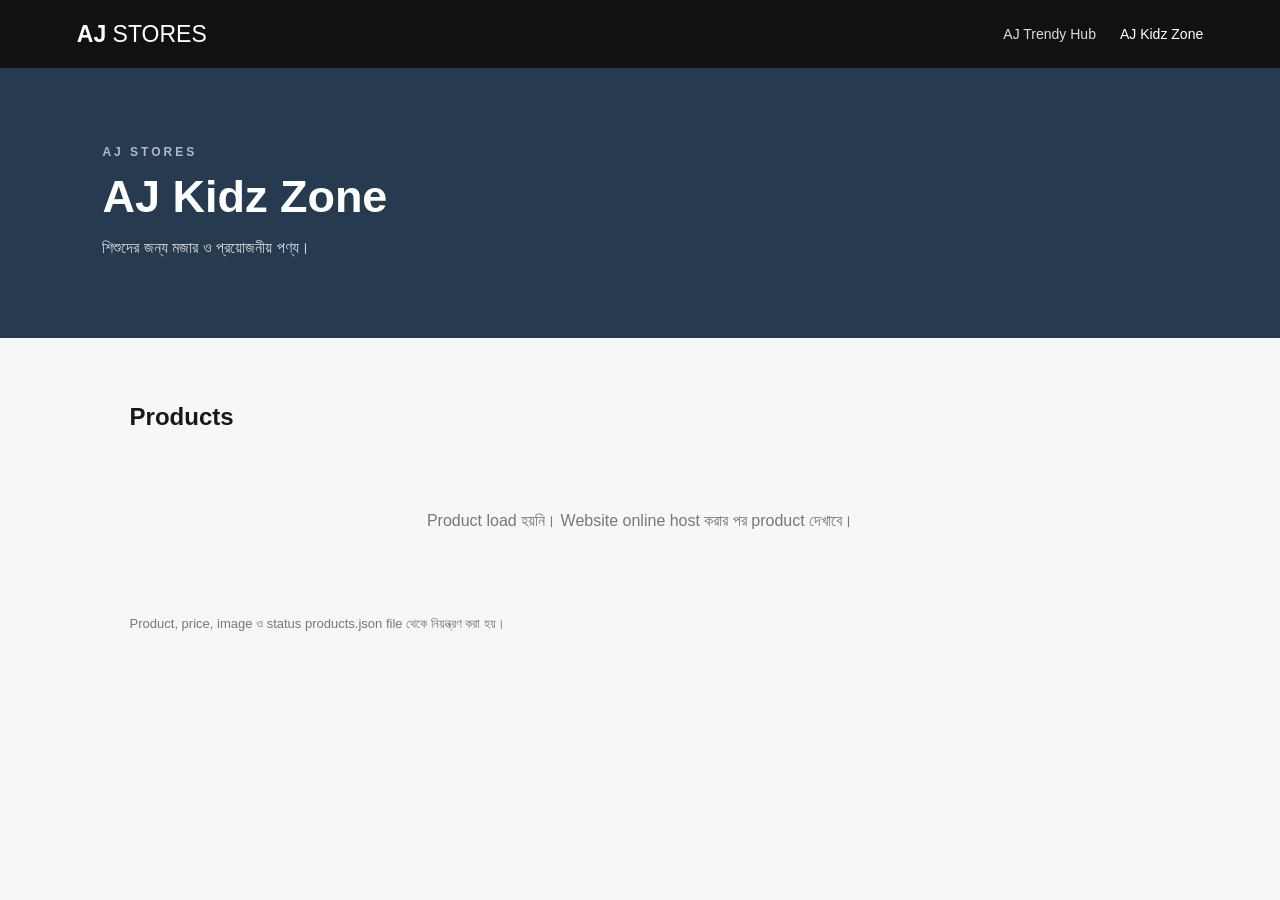
==== kidz/index.html @ 29303cb9 "index.html" ====
<!DOCTYPE html>
<html lang="bn">
<head>
  <meta charset="UTF-8">
  <meta name="viewport" content="width=device-width, initial-scale=1">
  <title>AJ Kidz Zone</title>
  <link rel="stylesheet" href="../style.css">
</head>

<body>

<header class="topbar">
  <a class="brand" href="../">AJ <span>STORES</span></a>

  <nav>
    <a href="../trendy/">AJ Trendy Hub</a>
    <a class="active" href="../kidz/">AJ Kidz Zone</a>
  </nav>
</header>

<section class="shop-hero kidz-bg">
  <p class="eyebrow">AJ STORES</p>
  <h1>AJ Kidz Zone</h1>
  <p>শিশুদের জন্য মজার ও প্রয়োজনীয় পণ্য।</p>
</section>

<main class="shop">

  <h2>Products</h2>

  <div id="products" class="products">
    <p class="loading">Product load হচ্ছে...</p>
  </div>

  <p class="note">
    Product, price, image ও status products.json file থেকে নিয়ন্ত্রণ করা হয়।
  </p>

</main>

<div id="modal" class="modal">

  <div class="modal-box">

    <button class="close" onclick="closeOrder()">×</button>

    <h2>অর্ডার করুন</h2>

    <form id="orderForm">

      <input type="hidden" id="product">
      <input type="hidden" id="price">

      <div class="order-summary">
        <b id="orderProductName"></b>
        <span>
          পণ্যের দাম: ৳<span id="orderProductPrice"></span>
        </span>
      </div>

      <label>
        আপনার পূর্ণ নাম
        <input id="name" placeholder="আপনার পূর্ণ নাম" required>
      </label>

      <label>
        মোবাইল নম্বর
        <input id="phone" placeholder="01XXXXXXXXX" required type="tel">
      </label>

      <label>
        ডেলিভারি এলাকা
        <select id="deliveryArea" required>
          <option value="">এলাকা নির্বাচন করুন</option>
          <option value="ঢাকার ভিতরে">ঢাকার ভিতরে — ৳60</option>
          <option value="ঢাকার বাইরে">ঢাকার বাইরে — ৳120</option>
        </select>
      </label>

      <label>
        পূর্ণ ঠিকানা
        <textarea id="address" placeholder="বাড়ি/রোড/এলাকা/থানা/জেলা সহ পূর্ণ ঠিকানা" required></textarea>
      </label>

      <div class="total-box">
        পণ্যের দাম: ৳<span id="summaryPrice">0</span><br>
        ডেলিভারি চার্জ: ৳<span id="deliveryCharge">0</span>
        <hr>
        <b>সর্বমোট: ৳<span id="totalPrice">0</span></b>
      </div>

      <button class="submit" type="submit">
        অর্ডার কনফার্ম করুন
      </button>

      <p id="status"></p>

    </form>

  </div>

</div>

<script src="../script.js"></script>

</body>
</html>
---- style.css ----
*{box-sizing:border-box}body{margin:0;font-family:Arial,sans-serif;color:#181818;background:#f7f7f7}.topbar{height:68px;background:#111;color:#fff;display:flex;align-items:center;justify-content:space-between;padding:0 6%;position:sticky;top:0;z-index:5}.brand{color:#fff;text-decoration:none;font-size:23px;font-weight:800}.brand span{font-weight:400}.topbar nav{display:flex;gap:24px}.topbar nav a{color:#ddd;text-decoration:none;font-size:14px}.topbar nav a:hover,.topbar nav .active{color:#fff}.hero{text-align:center;padding:75px 6% 90px}.eyebrow{letter-spacing:3px;font-size:12px;font-weight:700;opacity:.65}.hero h1{font-size:50px;margin:12px 0}.lead{font-size:19px;color:#666}.store-grid{max-width:950px;margin:48px auto 0;display:grid;grid-template-columns:1fr 1fr;gap:24px}.store-card{padding:45px 30px;text-align:left;border-radius:22px;text-decoration:none;color:#111;transition:.2s}.store-card:hover{transform:translateY(-4px)}.trendy{background:#e9e1d5}.kidz{background:#dfeaf7}.emoji{font-size:48px}.store-card h2{font-size:30px;margin:18px 0 8px}.store-card p{color:#555;line-height:1.6}.store-card span{font-weight:700}.shop-hero{padding:65px 8%;color:#fff}.trendy-bg{background:#29241f}.kidz-bg{background:#263a50}.shop-hero h1{font-size:45px;margin:8px 0}.shop-hero p:last-child{opacity:.8}.shop{padding:45px 7%;max-width:1200px;margin:auto}.products{display:grid;grid-template-columns:repeat(3,1fr);gap:22px;margin-top:25px}.product{background:#fff;border-radius:16px;padding:18px;box-shadow:0 4px 18px #0000000d}.product-img{height:190px;border-radius:12px;background:#eee;display:flex;align-items:center;justify-content:center;font-size:75px}.product h3{margin:16px 0 7px}.product p{color:#666;min-height:40px}.product strong{display:block;font-size:20px;margin:12px 0}.product button,.submit{border:0;background:#111;color:#fff;padding:12px 18px;border-radius:9px;cursor:pointer;font-weight:700;width:100%}.note{color:#777;font-size:13px;margin-top:30px}.modal{display:none;position:fixed;inset:0;background:#0008;align-items:center;justify-content:center;padding:20px;z-index:20}.modal-box{background:#fff;padding:28px;border-radius:16px;width:min(480px,100%);position:relative}.close{position:absolute;right:14px;top:10px;border:0;background:none;font-size:28px;cursor:pointer}.modal h2{margin-top:0}.modal label{display:block;font-size:13px;font-weight:700;margin:12px 0}.modal input,.modal textarea{width:100%;padding:11px;margin-top:6px;border:1px solid #ddd;border-radius:8px;font:inherit}.modal textarea{height:85px;resize:vertical}.submit{margin-top:8px}.modal #status{font-size:13px;color:#555}.topbar+main{}footer{text-align:center;padding:25px;color:#777;font-size:13px}@media(max-width:700px){.topbar{padding:0 4%}.topbar nav{gap:10px}.topbar nav a{font-size:12px}.hero h1{font-size:38px}.store-grid,.products{grid-template-columns:1fr}.shop-hero h1{font-size:36px}.store-card h2{font-size:25px}}
.brand-logo-wrap{text-align:center;background:#fff;padding:22px 20px 10px}.brand-logo{width:150px;height:150px;object-fit:cover;border-radius:50%;box-shadow:0 5px 20px #0002}@media(max-width:700px){.brand-logo{width:125px;height:125px}}

.home-brand-logo{display:block;width:145px;height:145px;object-fit:cover;border-radius:50%;margin:0 0 18px;box-shadow:0 5px 20px #0002}
@media(max-width:700px){.home-brand-logo{width:120px;height:120px}}

/* Updated homepage brand cards */
.store-card{text-align:center!important;display:flex;flex-direction:column;align-items:center;justify-content:center;min-height:430px}
.home-brand-logo{width:190px;height:190px;margin:0 auto 22px!important;object-fit:cover;border-radius:50%;box-shadow:0 5px 20px #0002}
.store-card h2{margin:4px 0 8px!important}
.product-img{overflow:hidden;position:relative}
.product-img img{width:100%;height:100%;object-fit:cover;display:block}
.product-img .placeholder{align-items:center;justify-content:center;width:100%;height:100%;font-size:70px}
.loading{text-align:center;color:#777;grid-column:1/-1;padding:40px}
.order-summary{background:#f7f7f7;padding:14px;border-radius:10px;margin-bottom:12px;display:flex;justify-content:space-between;gap:10px;flex-wrap:wrap}
.modal select{width:100%;padding:11px;margin-top:6px;border:1px solid #ddd;border-radius:8px;font:inherit;background:#fff}
.total-box{background:#f7f7f7;border-radius:10px;padding:14px;margin:15px 0;line-height:1.8}
.total-box hr{border:0;border-top:1px solid #ddd}
@media(max-width:700px){.home-brand-logo{width:150px;height:150px}.store-card{min-height:350px}}


/* Compact responsive order form */
.modal{padding:12px;overflow-y:auto}
.modal-box{width:min(410px,100%);max-height:94vh;overflow-y:auto;padding:20px;border-radius:14px}
.modal h2{font-size:21px;margin-bottom:10px}
.modal label{margin:9px 0;font-size:12px}
.modal input,.modal textarea,.modal select{padding:9px;margin-top:4px;font-size:14px}
.modal textarea{height:62px}
.order-summary{padding:10px;margin-bottom:8px;font-size:13px}
.total-box{padding:10px;margin:10px 0;line-height:1.55;font-size:13px}
.submit{padding:10px 16px;margin-top:4px}
@media(max-width:700px){
  .modal{padding:8px;align-items:center}
  .modal-box{width:calc(100vw - 16px);max-width:380px;max-height:92vh;padding:16px;border-radius:12px}
  .modal h2{font-size:19px}
  .close{right:10px;top:6px;font-size:25px}
}
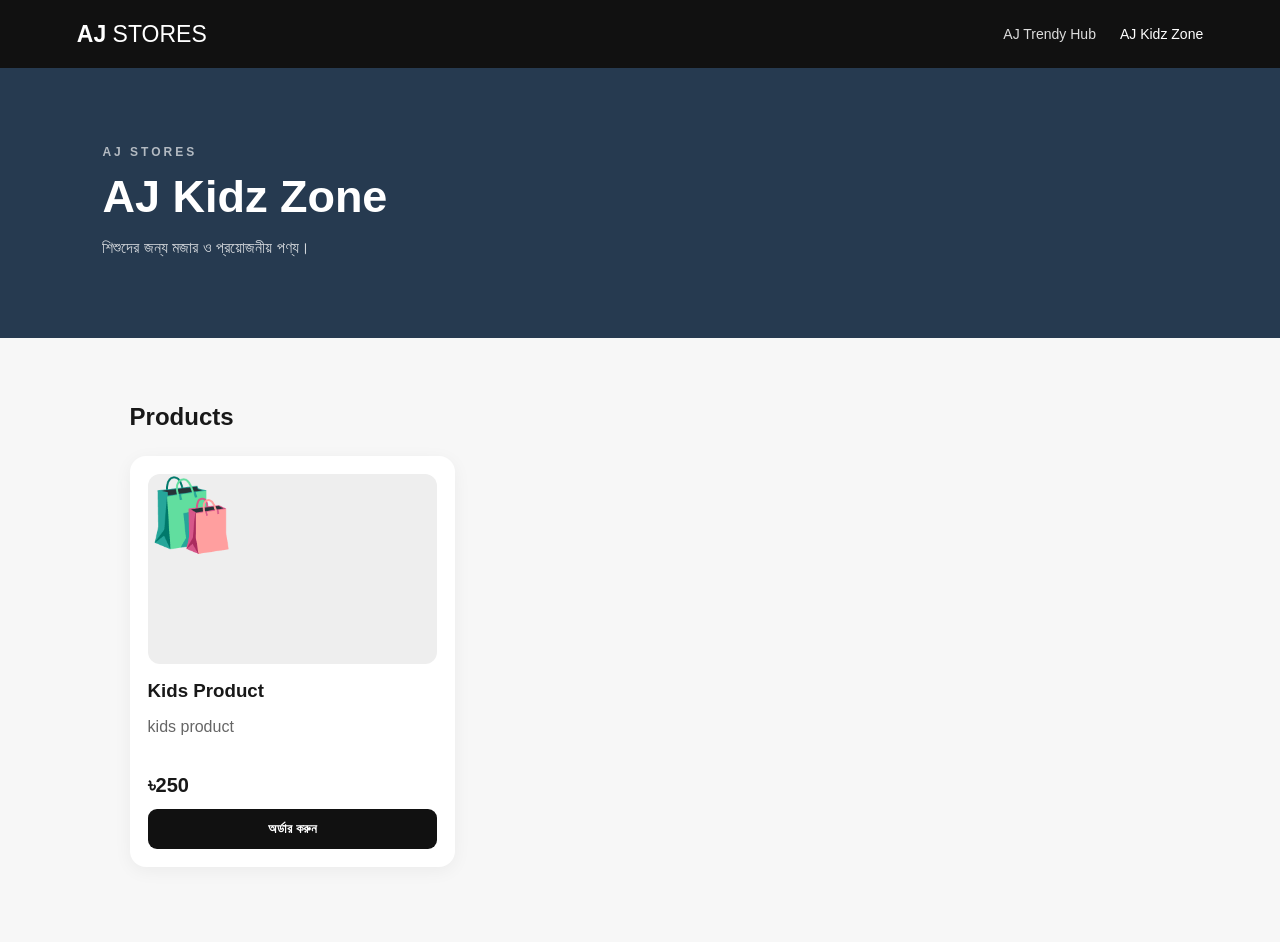
==== commit 725b258e: "index.html" ====
--- a/kidz/index.html
+++ b/kidz/index.html
@@ -33,7 +33,7 @@
   </div>
 
   <p class="note">
-    Product, price, image ও status products.json file থেকে নিয়ন্ত্রণ করা হয়।
+   
   </p>
 
 </main>
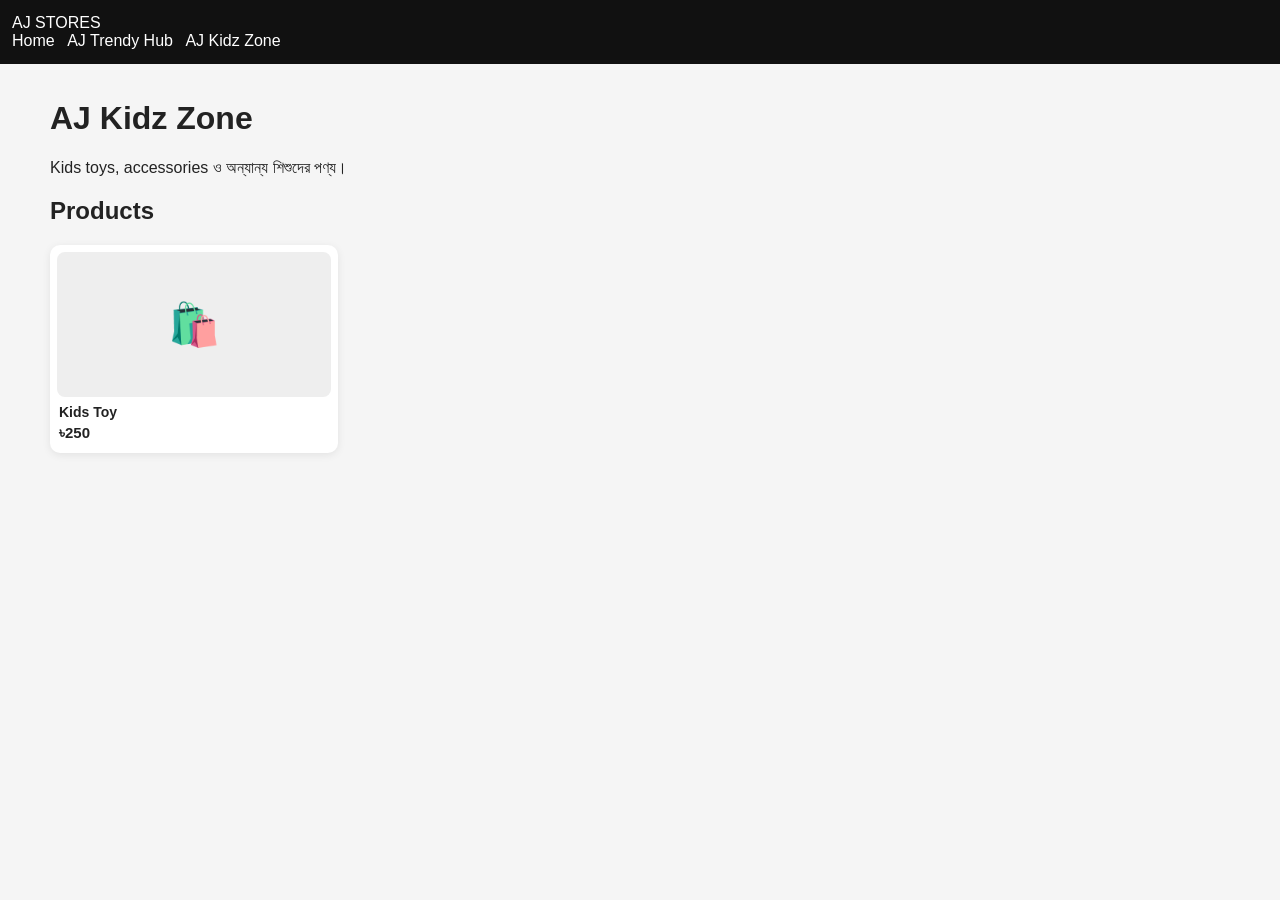
==== commit 60d4548d: "index.html" ====
--- a/kidz/index.html
+++ b/kidz/index.html
@@ -1,107 +1,218 @@
 <!DOCTYPE html>
 <html lang="bn">
+
 <head>
+
   <meta charset="UTF-8">
-  <meta name="viewport" content="width=device-width, initial-scale=1">
+
+  <meta
+    name="viewport"
+    content="width=device-width, initial-scale=1.0"
+  >
+
   <title>AJ Kidz Zone</title>
-  <link rel="stylesheet" href="../style.css">
+
+  <link
+    rel="stylesheet"
+    href="../style.css"
+  >
+
 </head>
 
+
 <body>
 
-<header class="topbar">
-  <a class="brand" href="../">AJ <span>STORES</span></a>
+
+<header>
+
+  <a href="../">
+    AJ STORES
+  </a>
 
   <nav>
-    <a href="../trendy/">AJ Trendy Hub</a>
-    <a class="active" href="../kidz/">AJ Kidz Zone</a>
+
+    <a href="../">
+      Home
+    </a>
+
+    &nbsp;
+
+    <a href="../trendy/">
+      AJ Trendy Hub
+    </a>
+
+    &nbsp;
+
+    <a href="./">
+      AJ Kidz Zone
+    </a>
+
   </nav>
+
 </header>
 
-<section class="shop-hero kidz-bg">
-  <p class="eyebrow">AJ STORES</p>
-  <h1>AJ Kidz Zone</h1>
-  <p>শিশুদের জন্য মজার ও প্রয়োজনীয় পণ্য।</p>
-</section>
-
-<main class="shop">
-
-  <h2>Products</h2>
-
-  <div id="products" class="products">
-    <p class="loading">Product load হচ্ছে...</p>
-  </div>
-
-  <p class="note">
-   
+
+<main>
+
+  <h1>
+    AJ Kidz Zone
+  </h1>
+
+  <p>
+    Kids toys, accessories ও অন্যান্য শিশুদের পণ্য।
   </p>
 
+
+  <h2>
+    Products
+  </h2>
+
+
+  <section id="products">
+
+    <p class="loading">
+      Product load হচ্ছে...
+    </p>
+
+  </section>
+
 </main>
 
-<div id="modal" class="modal">
-
-  <div class="modal-box">
-
-    <button class="close" onclick="closeOrder()">×</button>
-
-    <h2>অর্ডার করুন</h2>
-
-    <form id="orderForm">
-
-      <input type="hidden" id="product">
-      <input type="hidden" id="price">
-
-      <div class="order-summary">
-        <b id="orderProductName"></b>
-        <span>
-          পণ্যের দাম: ৳<span id="orderProductPrice"></span>
-        </span>
-      </div>
-
-      <label>
-        আপনার পূর্ণ নাম
-        <input id="name" placeholder="আপনার পূর্ণ নাম" required>
-      </label>
-
-      <label>
-        মোবাইল নম্বর
-        <input id="phone" placeholder="01XXXXXXXXX" required type="tel">
-      </label>
-
-      <label>
-        ডেলিভারি এলাকা
-        <select id="deliveryArea" required>
-          <option value="">এলাকা নির্বাচন করুন</option>
-          <option value="ঢাকার ভিতরে">ঢাকার ভিতরে — ৳60</option>
-          <option value="ঢাকার বাইরে">ঢাকার বাইরে — ৳120</option>
-        </select>
-      </label>
-
-      <label>
-        পূর্ণ ঠিকানা
-        <textarea id="address" placeholder="বাড়ি/রোড/এলাকা/থানা/জেলা সহ পূর্ণ ঠিকানা" required></textarea>
-      </label>
-
-      <div class="total-box">
-        পণ্যের দাম: ৳<span id="summaryPrice">0</span><br>
-        ডেলিভারি চার্জ: ৳<span id="deliveryCharge">0</span>
-        <hr>
-        <b>সর্বমোট: ৳<span id="totalPrice">0</span></b>
-      </div>
-
-      <button class="submit" type="submit">
-        অর্ডার কনফার্ম করুন
-      </button>
-
-      <p id="status"></p>
-
-    </form>
-
-  </div>
+
+<!-- PRODUCT LARGE VIEW -->
+
+<div id="productViewer"></div>
+
+
+<!-- ORDER MODAL -->
+
+<div id="modal">
+
+  <form id="orderForm">
+
+    <h2>
+      অর্ডার করুন
+    </h2>
+
+
+    <p>
+      Product:
+      <strong id="orderProductName"></strong>
+    </p>
+
+
+    <p>
+      Price:
+      ৳<strong id="orderProductPrice"></strong>
+    </p>
+
+
+    <input
+      type="hidden"
+      id="product"
+    >
+
+
+    <input
+      type="hidden"
+      id="price"
+    >
+
+
+    <label>
+      Color
+    </label>
+
+    <select id="orderColor">
+    </select>
+
+
+    <label>
+      আপনার নাম
+    </label>
+
+    <input
+      type="text"
+      id="name"
+      required
+    >
+
+
+    <label>
+      মোবাইল নম্বর
+    </label>
+
+    <input
+      type="tel"
+      id="phone"
+      required
+    >
+
+
+    <label>
+      ঠিকানা
+    </label>
+
+    <textarea
+      id="address"
+      rows="3"
+      required
+    ></textarea>
+
+
+    <label>
+      ডেলিভারি এলাকা
+    </label>
+
+    <select
+      id="deliveryArea"
+      required
+    >
+
+      <option value="">
+        নির্বাচন করুন
+      </option>
+
+      <option value="ঢাকার ভিতরে">
+        ঢাকার ভিতরে — ৳60
+      </option>
+
+      <option value="ঢাকার বাইরে">
+        ঢাকার বাইরে — ৳120
+      </option>
+
+    </select>
+
+
+    <p>
+      Delivery Charge:
+      ৳<span id="deliveryCharge">0</span>
+    </p>
+
+
+    <p>
+      Total:
+      ৳<strong id="totalPrice">0</strong>
+    </p>
+
+
+    <button type="submit">
+      অর্ডার কনফার্ম করুন
+    </button>
+
+
+    <p id="status"></p>
+
+  </form>
 
 </div>
 
-<script src="../script.js"></script>
+
+<script
+  src="../script.js"
+></script>
+
 
 </body>
+
 </html>
--- a/style.css
+++ b/style.css
@@ -1,37 +1,442 @@
-*{box-sizing:border-box}body{margin:0;font-family:Arial,sans-serif;color:#181818;background:#f7f7f7}.topbar{height:68px;background:#111;color:#fff;display:flex;align-items:center;justify-content:space-between;padding:0 6%;position:sticky;top:0;z-index:5}.brand{color:#fff;text-decoration:none;font-size:23px;font-weight:800}.brand span{font-weight:400}.topbar nav{display:flex;gap:24px}.topbar nav a{color:#ddd;text-decoration:none;font-size:14px}.topbar nav a:hover,.topbar nav .active{color:#fff}.hero{text-align:center;padding:75px 6% 90px}.eyebrow{letter-spacing:3px;font-size:12px;font-weight:700;opacity:.65}.hero h1{font-size:50px;margin:12px 0}.lead{font-size:19px;color:#666}.store-grid{max-width:950px;margin:48px auto 0;display:grid;grid-template-columns:1fr 1fr;gap:24px}.store-card{padding:45px 30px;text-align:left;border-radius:22px;text-decoration:none;color:#111;transition:.2s}.store-card:hover{transform:translateY(-4px)}.trendy{background:#e9e1d5}.kidz{background:#dfeaf7}.emoji{font-size:48px}.store-card h2{font-size:30px;margin:18px 0 8px}.store-card p{color:#555;line-height:1.6}.store-card span{font-weight:700}.shop-hero{padding:65px 8%;color:#fff}.trendy-bg{background:#29241f}.kidz-bg{background:#263a50}.shop-hero h1{font-size:45px;margin:8px 0}.shop-hero p:last-child{opacity:.8}.shop{padding:45px 7%;max-width:1200px;margin:auto}.products{display:grid;grid-template-columns:repeat(3,1fr);gap:22px;margin-top:25px}.product{background:#fff;border-radius:16px;padding:18px;box-shadow:0 4px 18px #0000000d}.product-img{height:190px;border-radius:12px;background:#eee;display:flex;align-items:center;justify-content:center;font-size:75px}.product h3{margin:16px 0 7px}.product p{color:#666;min-height:40px}.product strong{display:block;font-size:20px;margin:12px 0}.product button,.submit{border:0;background:#111;color:#fff;padding:12px 18px;border-radius:9px;cursor:pointer;font-weight:700;width:100%}.note{color:#777;font-size:13px;margin-top:30px}.modal{display:none;position:fixed;inset:0;background:#0008;align-items:center;justify-content:center;padding:20px;z-index:20}.modal-box{background:#fff;padding:28px;border-radius:16px;width:min(480px,100%);position:relative}.close{position:absolute;right:14px;top:10px;border:0;background:none;font-size:28px;cursor:pointer}.modal h2{margin-top:0}.modal label{display:block;font-size:13px;font-weight:700;margin:12px 0}.modal input,.modal textarea{width:100%;padding:11px;margin-top:6px;border:1px solid #ddd;border-radius:8px;font:inherit}.modal textarea{height:85px;resize:vertical}.submit{margin-top:8px}.modal #status{font-size:13px;color:#555}.topbar+main{}footer{text-align:center;padding:25px;color:#777;font-size:13px}@media(max-width:700px){.topbar{padding:0 4%}.topbar nav{gap:10px}.topbar nav a{font-size:12px}.hero h1{font-size:38px}.store-grid,.products{grid-template-columns:1fr}.shop-hero h1{font-size:36px}.store-card h2{font-size:25px}}
-.brand-logo-wrap{text-align:center;background:#fff;padding:22px 20px 10px}.brand-logo{width:150px;height:150px;object-fit:cover;border-radius:50%;box-shadow:0 5px 20px #0002}@media(max-width:700px){.brand-logo{width:125px;height:125px}}
-
-.home-brand-logo{display:block;width:145px;height:145px;object-fit:cover;border-radius:50%;margin:0 0 18px;box-shadow:0 5px 20px #0002}
-@media(max-width:700px){.home-brand-logo{width:120px;height:120px}}
-
-/* Updated homepage brand cards */
-.store-card{text-align:center!important;display:flex;flex-direction:column;align-items:center;justify-content:center;min-height:430px}
-.home-brand-logo{width:190px;height:190px;margin:0 auto 22px!important;object-fit:cover;border-radius:50%;box-shadow:0 5px 20px #0002}
-.store-card h2{margin:4px 0 8px!important}
-.product-img{overflow:hidden;position:relative}
-.product-img img{width:100%;height:100%;object-fit:cover;display:block}
-.product-img .placeholder{align-items:center;justify-content:center;width:100%;height:100%;font-size:70px}
-.loading{text-align:center;color:#777;grid-column:1/-1;padding:40px}
-.order-summary{background:#f7f7f7;padding:14px;border-radius:10px;margin-bottom:12px;display:flex;justify-content:space-between;gap:10px;flex-wrap:wrap}
-.modal select{width:100%;padding:11px;margin-top:6px;border:1px solid #ddd;border-radius:8px;font:inherit;background:#fff}
-.total-box{background:#f7f7f7;border-radius:10px;padding:14px;margin:15px 0;line-height:1.8}
-.total-box hr{border:0;border-top:1px solid #ddd}
-@media(max-width:700px){.home-brand-logo{width:150px;height:150px}.store-card{min-height:350px}}
-
-
-/* Compact responsive order form */
-.modal{padding:12px;overflow-y:auto}
-.modal-box{width:min(410px,100%);max-height:94vh;overflow-y:auto;padding:20px;border-radius:14px}
-.modal h2{font-size:21px;margin-bottom:10px}
-.modal label{margin:9px 0;font-size:12px}
-.modal input,.modal textarea,.modal select{padding:9px;margin-top:4px;font-size:14px}
-.modal textarea{height:62px}
-.order-summary{padding:10px;margin-bottom:8px;font-size:13px}
-.total-box{padding:10px;margin:10px 0;line-height:1.55;font-size:13px}
-.submit{padding:10px 16px;margin-top:4px}
-@media(max-width:700px){
-  .modal{padding:8px;align-items:center}
-  .modal-box{width:calc(100vw - 16px);max-width:380px;max-height:92vh;padding:16px;border-radius:12px}
-  .modal h2{font-size:19px}
-  .close{right:10px;top:6px;font-size:25px}
-}
+* {
+  box-sizing: border-box;
+}
+
+html {
+  margin: 0;
+  padding: 0;
+}
+
+body {
+  margin: 0;
+  padding: 0;
+  font-family: Arial, sans-serif;
+  background: #f5f5f5;
+  color: #222;
+}
+
+
+/* =========================
+   HEADER
+========================= */
+
+header {
+  background: #111;
+  color: white;
+  padding: 14px 12px;
+}
+
+header a {
+  color: white;
+  text-decoration: none;
+}
+
+
+/* =========================
+   MAIN
+========================= */
+
+main {
+  width: 100%;
+  max-width: 1200px;
+  margin: auto;
+  padding: 15px 10px;
+}
+
+
+/* =========================
+   PRODUCT GRID
+========================= */
+
+#products {
+  width: 100%;
+  display: grid;
+  grid-template-columns: repeat(4, 1fr);
+  gap: 10px;
+}
+
+
+/* =========================
+   PRODUCT CARD
+========================= */
+
+.product {
+  background: white;
+  border-radius: 10px;
+  padding: 7px;
+  box-shadow: 0 2px 8px rgba(0,0,0,.08);
+  cursor: pointer;
+  overflow: hidden;
+  transition: transform .15s;
+}
+
+.product:active {
+  transform: scale(.96);
+}
+
+
+/* PRODUCT IMAGE */
+
+.product-img {
+  width: 100%;
+  height: 145px;
+  background: #eeeeee;
+  border-radius: 8px;
+  overflow: hidden;
+  display: flex;
+  align-items: center;
+  justify-content: center;
+}
+
+.product-img img {
+  width: 100%;
+  height: 100%;
+  object-fit: cover;
+}
+
+.placeholder {
+  width: 100%;
+  height: 100%;
+  display: flex;
+  align-items: center;
+  justify-content: center;
+  font-size: 42px;
+}
+
+
+/* PRODUCT TEXT */
+
+.product h3 {
+  font-size: 14px;
+  margin: 7px 2px 3px;
+  line-height: 1.2;
+}
+
+.product strong {
+  display: block;
+  font-size: 15px;
+  margin: 4px 2px;
+}
+
+.product small {
+  display: block;
+  color: #777;
+  font-size: 10px;
+  margin: 3px 2px;
+}
+
+
+/* =========================
+   LARGE PRODUCT VIEW
+========================= */
+
+#productViewer {
+  position: fixed;
+  inset: 0;
+  background: rgba(0,0,0,.7);
+  z-index: 9998;
+  display: none;
+  align-items: center;
+  justify-content: center;
+  padding: 12px;
+}
+
+.large-product-box {
+  background: white;
+  width: 100%;
+  max-width: 450px;
+  max-height: 94vh;
+  overflow-y: auto;
+  border-radius: 15px;
+  padding: 15px;
+  position: relative;
+}
+
+
+/* CLOSE BUTTON */
+
+.close-viewer {
+  position: absolute;
+  right: 10px;
+  top: 10px;
+  width: 36px;
+  height: 36px;
+  border: 0;
+  border-radius: 50%;
+  background: #111;
+  color: white;
+  font-size: 25px;
+  line-height: 30px;
+  z-index: 10;
+}
+
+
+/* =========================
+   PRODUCT SLIDER
+========================= */
+
+.product-slider {
+  position: relative;
+  width: 100%;
+  height: 350px;
+  background: #f1f1f1;
+  border-radius: 12px;
+  overflow: hidden;
+  touch-action: pan-y;
+}
+
+.product-slider img {
+  width: 100%;
+  height: 100%;
+  object-fit: contain;
+}
+
+.big-placeholder {
+  width: 100%;
+  height: 100%;
+  display: flex;
+  align-items: center;
+  justify-content: center;
+  font-size: 80px;
+}
+
+
+/* SLIDER ARROWS */
+
+.slider-arrow {
+  position: absolute;
+  top: 50%;
+  transform: translateY(-50%);
+  width: 35px;
+  height: 35px;
+  border: 0;
+  border-radius: 50%;
+  background: rgba(0,0,0,.55);
+  color: white;
+  font-size: 22px;
+  z-index: 5;
+}
+
+.slider-prev {
+  left: 8px;
+}
+
+.slider-next {
+  right: 8px;
+}
+
+
+/* DOTS */
+
+.slider-dots {
+  position: absolute;
+  bottom: 8px;
+  left: 0;
+  right: 0;
+  display: flex;
+  justify-content: center;
+  gap: 5px;
+}
+
+.slider-dot {
+  width: 8px;
+  height: 8px;
+  border-radius: 50%;
+  background: #bbb;
+}
+
+.slider-dot.active {
+  background: #111;
+}
+
+
+/* =========================
+   LARGE PRODUCT INFO
+========================= */
+
+.large-product-box h2 {
+  font-size: 21px;
+  margin: 14px 0 5px;
+}
+
+.large-description {
+  color: #666;
+  font-size: 14px;
+}
+
+.large-price {
+  font-size: 22px;
+  font-weight: bold;
+  margin: 10px 0;
+}
+
+
+/* =========================
+   COLOR
+========================= */
+
+.color-title {
+  font-weight: bold;
+  margin: 12px 0 7px;
+}
+
+.color-buttons {
+  display: flex;
+  flex-wrap: wrap;
+  gap: 7px;
+}
+
+.color-btn {
+  border: 1px solid #ccc;
+  background: white;
+  padding: 7px 13px;
+  border-radius: 20px;
+  cursor: pointer;
+}
+
+.color-btn.selected {
+  background: #111;
+  color: white;
+  border-color: #111;
+}
+
+
+/* =========================
+   ORDER BUTTON
+========================= */
+
+.order-now-btn {
+  width: 100%;
+  border: 0;
+  background: #111;
+  color: white;
+  padding: 12px;
+  border-radius: 8px;
+  margin-top: 15px;
+  font-size: 16px;
+}
+
+
+/* =========================
+   LOADING
+========================= */
+
+.loading {
+  text-align: center;
+  padding: 30px;
+  color: #666;
+}
+
+
+/* =========================
+   ORDER MODAL
+========================= */
+
+#modal {
+  position: fixed;
+  inset: 0;
+  background: rgba(0,0,0,.65);
+  z-index: 10000;
+  display: none;
+  align-items: center;
+  justify-content: center;
+  padding: 15px;
+}
+
+#modal form {
+  background: white;
+  width: 100%;
+  max-width: 420px;
+  max-height: 90vh;
+  overflow-y: auto;
+  padding: 18px;
+  border-radius: 12px;
+}
+
+#modal input,
+#modal textarea,
+#modal select {
+  width: 100%;
+  padding: 10px;
+  margin: 5px 0 10px;
+  border: 1px solid #ccc;
+  border-radius: 7px;
+}
+
+#modal button[type="submit"] {
+  width: 100%;
+  padding: 11px;
+  background: #111;
+  color: white;
+  border: 0;
+  border-radius: 7px;
+}
+
+
+/* =========================
+   MOBILE
+========================= */
+
+@media (max-width: 700px) {
+
+  #products {
+    grid-template-columns: repeat(3, 1fr);
+    gap: 7px;
+    padding: 5px;
+  }
+
+  .product {
+    padding: 5px;
+    border-radius: 8px;
+  }
+
+  .product-img {
+    height: 105px;
+  }
+
+  .product h3 {
+    font-size: 12px;
+  }
+
+  .product strong {
+    font-size: 13px;
+  }
+
+  .product small {
+    font-size: 9px;
+  }
+
+  .product-slider {
+    height: 300px;
+  }
+}
+
+
+/* =========================
+   SMALL PHONE
+========================= */
+
+@media (max-width: 420px) {
+
+  #products {
+    grid-template-columns: repeat(3, 1fr);
+    gap: 5px;
+    padding: 5px;
+  }
+
+  .product-img {
+    height: 95px;
+  }
+
+  .product h3 {
+    font-size: 11px;
+  }
+
+  .product strong {
+    font-size: 12px;
+  }
+
+  .product-slider {
+    height: 280px;
+  }
+}
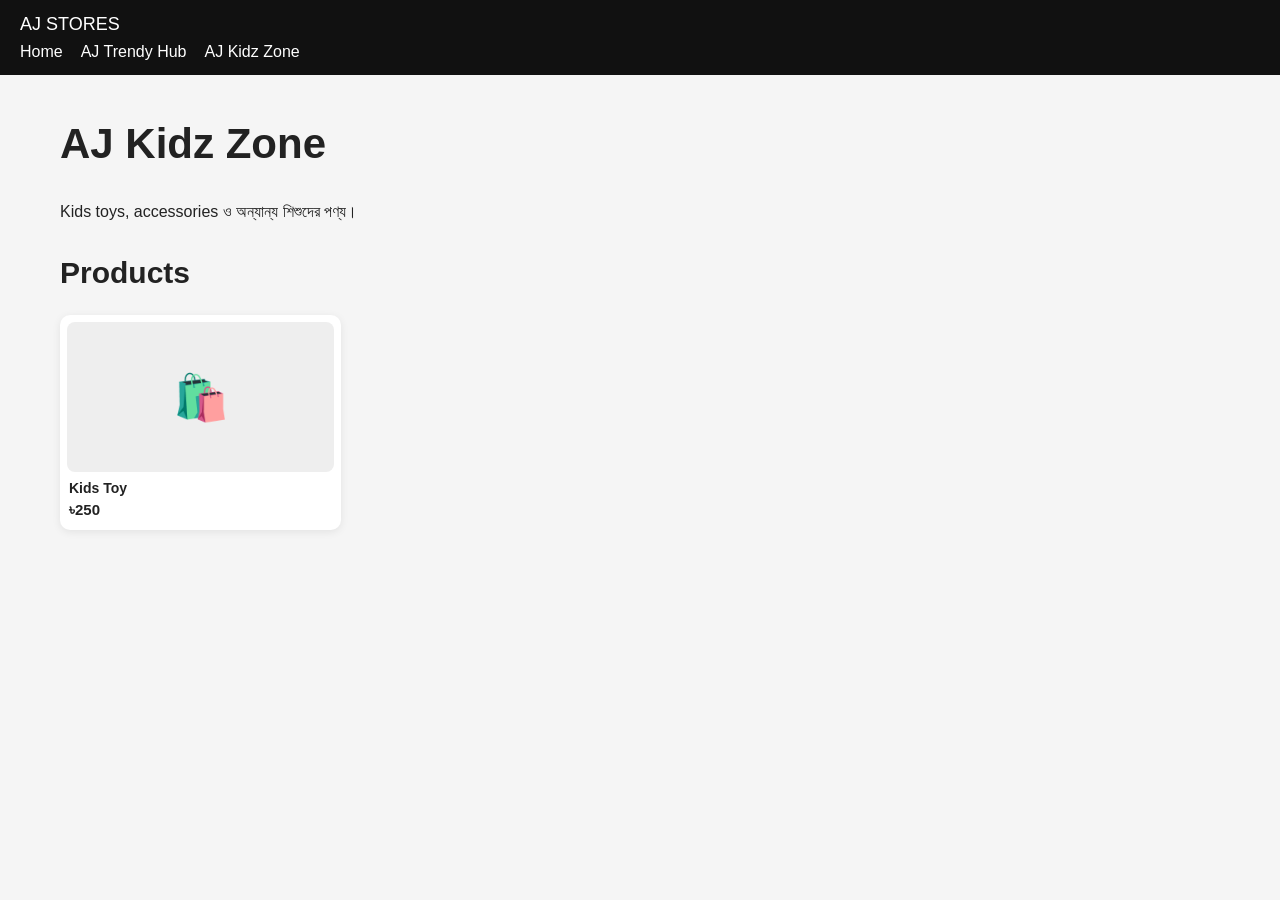
==== commit fa2be64a: "index.html" ====
--- a/kidz/index.html
+++ b/kidz/index.html
@@ -19,15 +19,13 @@
 
 </head>
 
-
 <body>
 
-
 <header>
 
-  <a href="../">
+  <div class="site-name">
     AJ STORES
-  </a>
+  </div>
 
   <nav>
 
@@ -35,15 +33,11 @@
       Home
     </a>
 
-    &nbsp;
-
     <a href="../trendy/">
       AJ Trendy Hub
     </a>
 
-    &nbsp;
-
-    <a href="./">
+    <a href="../kidz/">
       AJ Kidz Zone
     </a>
 
@@ -62,12 +56,10 @@
     Kids toys, accessories ও অন্যান্য শিশুদের পণ্য।
   </p>
 
-
   <h2>
     Products
   </h2>
 
-
   <section id="products">
 
     <p class="loading">
@@ -79,12 +71,8 @@
 </main>
 
 
-<!-- PRODUCT LARGE VIEW -->
-
 <div id="productViewer"></div>
 
-
-<!-- ORDER MODAL -->
 
 <div id="modal">
 
@@ -94,13 +82,11 @@
       অর্ডার করুন
     </h2>
 
-
     <p>
       Product:
       <strong id="orderProductName"></strong>
     </p>
 
-
     <p>
       Price:
       ৳<strong id="orderProductPrice"></strong>
@@ -112,19 +98,21 @@
       id="product"
     >
 
-
     <input
       type="hidden"
       id="price"
     >
 
 
-    <label>
-      Color
-    </label>
-
-    <select id="orderColor">
-    </select>
+    <div id="colorWrap">
+
+      <label>
+        Color
+      </label>
+
+      <select id="orderColor"></select>
+
+    </div>
 
 
     <label>
@@ -189,7 +177,6 @@
       ৳<span id="deliveryCharge">0</span>
     </p>
 
-
     <p>
       Total:
       ৳<strong id="totalPrice">0</strong>
@@ -208,10 +195,7 @@
 </div>
 
 
-<script
-  src="../script.js"
-></script>
-
+<script src="../script.js"></script>
 
 </body>
 
--- a/style.css
+++ b/style.css
@@ -2,11 +2,7 @@
   box-sizing: border-box;
 }
 
-html {
-  margin: 0;
-  padding: 0;
-}
-
+html,
 body {
   margin: 0;
   padding: 0;
@@ -15,50 +11,121 @@
   color: #222;
 }
 
-
-/* =========================
-   HEADER
-========================= */
+body {
+  overflow-x: hidden;
+}
+
+/* ================= HEADER ================= */
 
 header {
   background: #111;
   color: white;
-  padding: 14px 12px;
+  padding: 14px 20px;
+}
+
+header .site-name {
+  font-size: 18px;
+  margin-bottom: 8px;
+}
+
+header nav {
+  display: flex;
+  flex-wrap: wrap;
+  gap: 18px;
 }
 
 header a {
   color: white;
   text-decoration: none;
-}
-
-
-/* =========================
-   MAIN
-========================= */
+  font-size: 16px;
+}
+
+/* ================= MAIN ================= */
 
 main {
   width: 100%;
   max-width: 1200px;
   margin: auto;
-  padding: 15px 10px;
-}
-
-
-/* =========================
-   PRODUCT GRID
-========================= */
+  padding: 30px 20px;
+}
+
+main h1 {
+  font-size: 42px;
+  margin: 15px 0 35px;
+}
+
+main h2 {
+  font-size: 30px;
+  margin: 35px 0 25px;
+}
+
+/* ================= HOME PAGE ================= */
+
+.home-intro {
+  margin-bottom: 30px;
+}
+
+.home-intro h1 {
+  font-size: 40px;
+  margin: 10px 0 20px;
+}
+
+.home-intro p {
+  font-size: 20px;
+}
+
+.brand-grid {
+  width: 100%;
+  display: grid;
+  grid-template-columns: repeat(2, 1fr);
+  gap: 25px;
+}
+
+.brand-card {
+  background: white;
+  border-radius: 15px;
+  padding: 15px;
+  box-shadow: 0 3px 12px rgba(0,0,0,.10);
+  text-decoration: none;
+  color: #222;
+  overflow: hidden;
+}
+
+.brand-card img {
+  display: block;
+  width: 100%;
+  max-width: 500px;
+  height: auto;
+  aspect-ratio: 1 / 1;
+  object-fit: cover;
+  margin: auto;
+  border-radius: 10px;
+}
+
+.brand-card h2 {
+  font-size: 22px;
+  margin: 15px 0 8px;
+}
+
+.brand-card p {
+  margin: 5px 0;
+  color: #666;
+}
+
+.brand-card .shop-link {
+  display: inline-block;
+  margin-top: 10px;
+  color: #111;
+  font-weight: bold;
+}
+
+/* ================= PRODUCTS ================= */
 
 #products {
-  width: 100%;
   display: grid;
   grid-template-columns: repeat(4, 1fr);
-  gap: 10px;
-}
-
-
-/* =========================
-   PRODUCT CARD
-========================= */
+  gap: 12px;
+}
 
 .product {
   background: white;
@@ -74,13 +141,10 @@
   transform: scale(.96);
 }
 
-
-/* PRODUCT IMAGE */
-
 .product-img {
   width: 100%;
-  height: 145px;
-  background: #eeeeee;
+  height: 150px;
+  background: #eee;
   border-radius: 8px;
   overflow: hidden;
   display: flex;
@@ -95,21 +159,13 @@
 }
 
 .placeholder {
-  width: 100%;
-  height: 100%;
-  display: flex;
-  align-items: center;
-  justify-content: center;
-  font-size: 42px;
-}
-
-
-/* PRODUCT TEXT */
+  font-size: 45px;
+}
 
 .product h3 {
   font-size: 14px;
-  margin: 7px 2px 3px;
   line-height: 1.2;
+  margin: 8px 2px 4px;
 }
 
 .product strong {
@@ -119,41 +175,33 @@
 }
 
 .product small {
-  display: block;
   color: #777;
-  font-size: 10px;
-  margin: 3px 2px;
-}
-
-
-/* =========================
-   LARGE PRODUCT VIEW
-========================= */
+  font-size: 11px;
+}
+
+/* ================= LARGE PRODUCT VIEW ================= */
 
 #productViewer {
   position: fixed;
   inset: 0;
-  background: rgba(0,0,0,.7);
   z-index: 9998;
+  background: rgba(0,0,0,.70);
   display: none;
   align-items: center;
   justify-content: center;
-  padding: 12px;
+  padding: 15px;
 }
 
 .large-product-box {
+  position: relative;
   background: white;
   width: 100%;
   max-width: 450px;
-  max-height: 94vh;
+  max-height: 92vh;
   overflow-y: auto;
   border-radius: 15px;
   padding: 15px;
-  position: relative;
-}
-
-
-/* CLOSE BUTTON */
+}
 
 .close-viewer {
   position: absolute;
@@ -166,23 +214,16 @@
   background: #111;
   color: white;
   font-size: 25px;
-  line-height: 30px;
-  z-index: 10;
-}
-
-
-/* =========================
-   PRODUCT SLIDER
-========================= */
+  z-index: 5;
+}
 
 .product-slider {
   position: relative;
   width: 100%;
   height: 350px;
-  background: #f1f1f1;
+  background: #eee;
   border-radius: 12px;
   overflow: hidden;
-  touch-action: pan-y;
 }
 
 .product-slider img {
@@ -200,21 +241,18 @@
   font-size: 80px;
 }
 
-
-/* SLIDER ARROWS */
-
 .slider-arrow {
   position: absolute;
   top: 50%;
   transform: translateY(-50%);
-  width: 35px;
-  height: 35px;
+  width: 38px;
+  height: 38px;
   border: 0;
   border-radius: 50%;
-  background: rgba(0,0,0,.55);
-  color: white;
-  font-size: 22px;
-  z-index: 5;
+  background: rgba(0,0,0,.6);
+  color: white;
+  font-size: 25px;
+  z-index: 4;
 }
 
 .slider-prev {
@@ -224,9 +262,6 @@
 .slider-next {
   right: 8px;
 }
-
-
-/* DOTS */
 
 .slider-dots {
   position: absolute;
@@ -249,19 +284,13 @@
   background: #111;
 }
 
-
-/* =========================
-   LARGE PRODUCT INFO
-========================= */
-
 .large-product-box h2 {
-  font-size: 21px;
-  margin: 14px 0 5px;
+  font-size: 22px;
+  margin: 15px 0 5px;
 }
 
 .large-description {
   color: #666;
-  font-size: 14px;
 }
 
 .large-price {
@@ -270,10 +299,7 @@
   margin: 10px 0;
 }
 
-
-/* =========================
-   COLOR
-========================= */
+/* ================= COLOR ================= */
 
 .color-title {
   font-weight: bold;
@@ -291,19 +317,14 @@
   background: white;
   padding: 7px 13px;
   border-radius: 20px;
-  cursor: pointer;
 }
 
 .color-btn.selected {
   background: #111;
   color: white;
-  border-color: #111;
-}
-
-
-/* =========================
-   ORDER BUTTON
-========================= */
+}
+
+/* ================= ORDER BUTTON ================= */
 
 .order-now-btn {
   width: 100%;
@@ -316,78 +337,119 @@
   font-size: 16px;
 }
 
-
-/* =========================
-   LOADING
-========================= */
-
-.loading {
-  text-align: center;
-  padding: 30px;
-  color: #666;
-}
-
-
-/* =========================
-   ORDER MODAL
-========================= */
+/* ================= ORDER MODAL ================= */
 
 #modal {
   position: fixed;
   inset: 0;
-  background: rgba(0,0,0,.65);
   z-index: 10000;
+  background: rgba(0,0,0,.70);
   display: none;
   align-items: center;
   justify-content: center;
   padding: 15px;
 }
 
-#modal form {
-  background: white;
-  width: 100%;
-  max-width: 420px;
-  max-height: 90vh;
+#orderForm {
+  width: 100%;
+  max-width: 450px;
+  max-height: 92vh;
   overflow-y: auto;
-  padding: 18px;
-  border-radius: 12px;
-}
-
-#modal input,
-#modal textarea,
-#modal select {
-  width: 100%;
-  padding: 10px;
-  margin: 5px 0 10px;
+  background: white;
+  border-radius: 15px;
+  padding: 20px;
+}
+
+#orderForm h2 {
+  margin: 0 0 20px;
+  font-size: 28px;
+}
+
+#orderForm label {
+  display: block;
+  margin-top: 12px;
+  margin-bottom: 5px;
+  font-size: 16px;
+}
+
+#orderForm input,
+#orderForm textarea,
+#orderForm select {
+  width: 100%;
+  padding: 11px;
   border: 1px solid #ccc;
-  border-radius: 7px;
-}
-
-#modal button[type="submit"] {
-  width: 100%;
-  padding: 11px;
-  background: #111;
-  color: white;
+  border-radius: 8px;
+  font-size: 16px;
+  background: white;
+}
+
+#orderForm button[type="submit"] {
+  width: 100%;
   border: 0;
-  border-radius: 7px;
-}
-
-
-/* =========================
-   MOBILE
-========================= */
+  background: #111;
+  color: white;
+  padding: 12px;
+  border-radius: 8px;
+  font-size: 16px;
+  margin-top: 10px;
+}
+
+#colorWrap {
+  display: none;
+}
+
+#status {
+  text-align: center;
+}
+
+/* ================= MOBILE ================= */
 
 @media (max-width: 700px) {
+
+  header {
+    padding: 12px 20px;
+  }
+
+  header nav {
+    gap: 12px;
+  }
+
+  header a {
+    font-size: 15px;
+  }
+
+  main {
+    padding: 25px 20px;
+  }
+
+  main h1 {
+    font-size: 34px;
+  }
+
+  main h2 {
+    font-size: 27px;
+  }
+
+  .home-intro h1 {
+    font-size: 34px;
+  }
+
+  .home-intro p {
+    font-size: 18px;
+  }
+
+  .brand-grid {
+    grid-template-columns: 1fr;
+    gap: 18px;
+  }
 
   #products {
     grid-template-columns: repeat(3, 1fr);
     gap: 7px;
-    padding: 5px;
   }
 
   .product {
     padding: 5px;
-    border-radius: 8px;
   }
 
   .product-img {
@@ -410,18 +472,12 @@
     height: 300px;
   }
 }
-
-
-/* =========================
-   SMALL PHONE
-========================= */
 
 @media (max-width: 420px) {
 
   #products {
     grid-template-columns: repeat(3, 1fr);
     gap: 5px;
-    padding: 5px;
   }
 
   .product-img {
